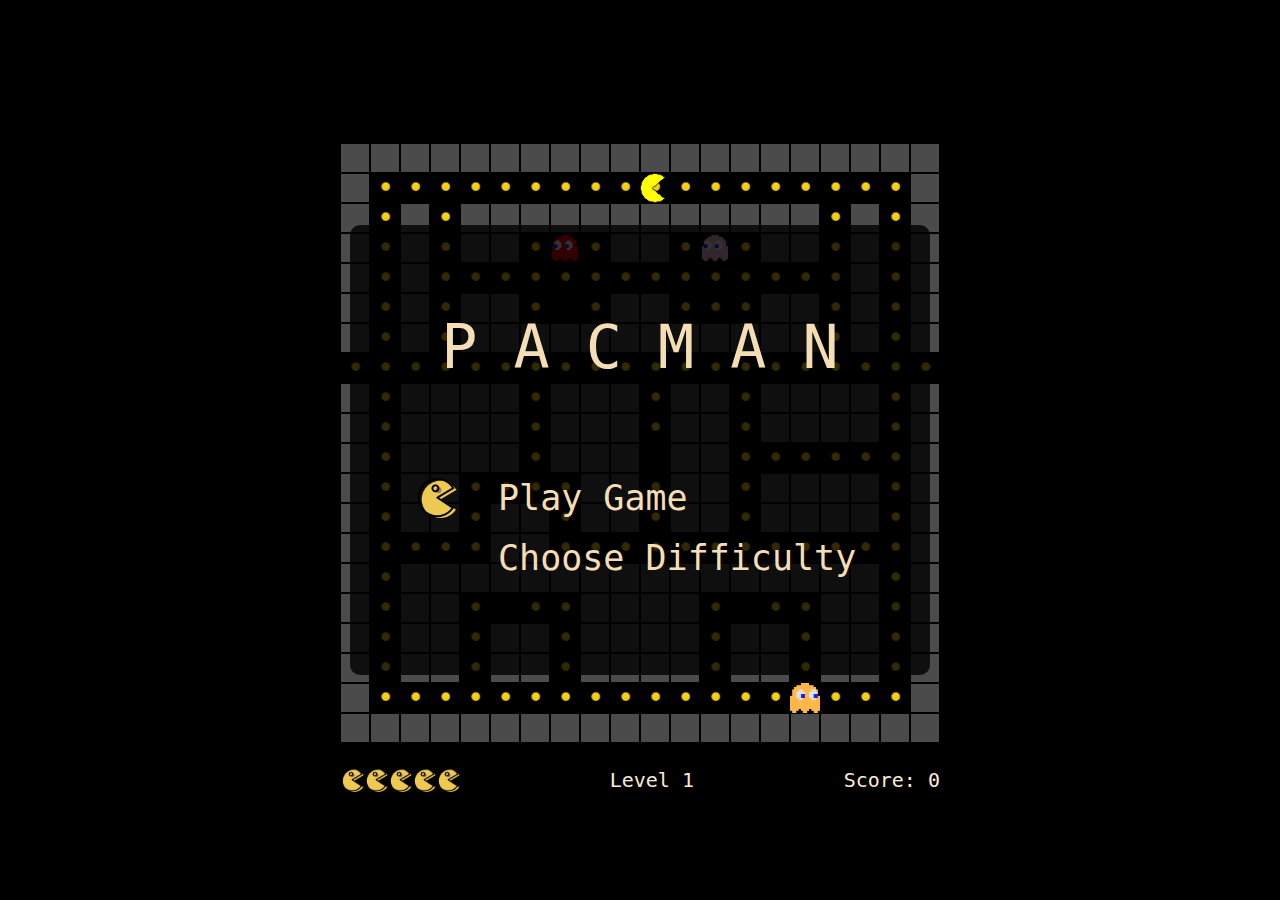
==== index.html @ 85614fbf "first commit" ====
<!DOCTYPE html>
<html lang="en">

<head>
  <meta charset="UTF-8">
  <meta name="viewport" content="width=device-width, initial-scale=1.0">
  <meta http-equiv="X-UA-Compatible" content="ie=edge">
  <link rel="stylesheet" href="styles/main.css">
  <script src="scripts/app.js"></script>
  <title>Pacman Game</title>
</head>

<body>
  <div class="main-wrapper">
    <main>
      <div class="start-menu">
        <div class="winning">
          <h2 class="you-win">YOU WIN</h2>
          <p>Press 'P' start again</p>
        </div>
        <div class="stage-transition hide">
          <div class="pacman-gif">
            <img src="images/pacman.gif" alt="">
          </div>
          <h2 id="level">Stage 1</h2>
        </div>
        <div class="box">
          <div class="select-option">
            <div class="banner">
              <span>P</span>
              <span>A</span>
              <span>C</span>
              <span>M</span>
              <span>A</span>
              <span>N</span>
            </div>
            <ul>
              <li><span class="selector"></span>
                <p>Play Game</p>
              </li>
              <li><span></span>
                <p>Choose Difficulty</p>
              </li>
            </ul>
          </div>
          <div class="difficulty">
            <ul>
              <li>Easy</li>
              <li>Medium</li>
              <li>Hard</li>
            </ul>
          </div>
        </div>
      </div>
      <div class="game-over text">
        <p>GAME OVER</p>
        <p class="game-over-msg">Press 'P' to start again</p>
      </div>

      <div class="game-over overlay">
      </div>

      <div class="music">
        <p id="music">Music</p>
      </div>
      <div class="game">

      </div>

      <div class="stats">
        <ul class="lives">
          <!-- <li>life1</li>
          <li>life2</li>
          <li>life3</li> -->
        </ul>
        <p id="levelLabel"></p>
        <p>Score: <span id="score">0</span></p>
      </div>

    </main>
  </div>
</body>

</html>
---- styles/main.css ----
* {
  box-sizing: border-box;
  margin: 0;
}

body {
  background-color: black;
  width: 100vw;
  height: 100vh;
  margin: 0;
  font-family: monospace;
  
}

.winning {
  background-color: rgba(0, 0, 0, 1);
  height: 20%;
  width: 600px;
  text-align: center;
  display: flex;
  flex-direction: column;
  justify-content: center;
  opacity: 0;
  transition: 2s ease-in;
  display: none;
  /* justify-content:  */
}

.winning h2 {
  /* margin-top: 15px; */
  margin:0;
  font-size: 60px;
  
  /* text-align: center; */
}

.winning p {
  margin:0;
  font-size: 20px;
}



.start-menu {
  /* background-color: black; */
  position: absolute;
  height: 100vh;
  width: 100vw;
  color: wheat;
  display: flex;
  align-items: center;
  justify-content: center;
}

.stage-transition {
  background-color: rgba(0, 0, 0, 0.8);
  height: 10%;
  width: 300px;
  display: flex;
  justify-content: center;
  align-items: center;
  border-radius: 10px;
  opacity: 0;
  transition: 1s ease-in;
}

.stage-animation{
  transform: translateX(1000px);
}

.stage-transition .pacman-gif img {
  height: 100%;
  width: auto;
}

.stage-transition .pacman-gif{
  height: 50%;
  width: 25%
}

.stage-transition h2{
  /* flex: 2; */
  font-size: 40px;

}

.start-menu .box{

  background-color: rgba(0, 0, 0, 0.8);
  height: 50%;
  width: 580px;
  border-radius: 10px;
  color: wheat;
  display: flex;
  flex-direction: column;
  justify-content: space-evenly;
  align-items: center;
  transition: 1s;
  /* display: none; */
}

.start-menu .select-option{
  height: 100%;
  width: 100%;
  display: flex;
  flex-direction: column;
  justify-content: space-evenly;
  align-items: center;
  /* display: none; */
  
}

.start-menu .difficulty{
  height: 100%;
  width: 100%;
  display: none;
}

.start-menu .banner {
  font-size: 60px;

}

.start-menu .select-option ul {
  font-size: 35px;
  list-style-type: none;
  display: flex;
  flex-direction: column;
  align-items: center;
  width: 100%;
  margin: 0;
}

.start-menu .select-option li {
  display: flex;
  margin: 10px;
  /* max-width: 550px; */
  width: 100%;
  /* flex-grow: 1; */
}

.start-menu .select-option li p{
  margin-left: 5%;
}

.start-menu .select-option li span{
  margin-left: 5%;
  flex-basis: 10%;
  transition: 2s;
}


.start-menu .select-option .selector {
  /* background-color: yellow; */
  background-image: url("../images/pacman.png");
  background-repeat: no-repeat;
  background-size: contain;
  

}

.start-menu .difficulty ul {
  display: flex;
  justify-content: space-evenly;
  align-items: center;
  list-style-type: none;
  font-size: 30px;
  flex: 1;
}

.start-menu .difficulty li{
  border: wheat transparent 2px;
  padding: 5px;
}

.start-menu .difficulty li.selected{
  border: wheat solid 2px;
}

.game-over.overlay {
  opacity: 0;
  background-color: grey;
  position: absolute;
  height: 100%;
  width: 100%;
  display: none;
  transition: 3s;
  
}

.game-over.text{
  font-size: 50px;
  position: absolute;
  top: 0;
  margin: 0;
  color: white;
  transform: translateY(-60px);
  display: none;
  transition: 15s ease;
  text-align: center;
}

.game-over-msg {
  font-size: 20px;
  display: none;
}

.hide {
  display: none;
}

.unhide {
  display: block;
}

.fade-in {
  opacity: 0.5;
  
}

.slow-text {
  transform: translateY(300px);
  
}

.main-wrapper {
  height: 100%;
  width: 100%;
  display: flex;
  align-items: center;
}

main {
  height: 85%;
  width: 100%;
  display: flex;
  flex-direction: column;
  justify-content: space-evenly;
  align-items: center;
}

.game {
  max-height: 600px;
  max-width: 600px;
  background-color: black;
  display: flex;
  flex-wrap: wrap;
  color: rgb(65, 40, 40);
  width: 100%;
  flex-grow: 1;
}


.music {
  max-width: 600px;
  max-height: 40px;
  width: 100%;
  flex-grow: 1;
  color: wheat;
  background-color: rgb(75, 75, 75, 0.5);
  display: flex;
  justify-content: center;
  align-items: center;
  margin-bottom: 5px;
  font-size: 15px;
  border-radius: 10px;
  transition: 1s;
  opacity: 0;
}
.stats {
  max-width: 600px;
  max-height: 50px;
  width: 100%;
  flex-grow: 1;
  display: flex;
  justify-content: space-between;
  color: antiquewhite;
  margin-top: 10px;
  /* background-color: wheat; */
}

.stats ul.lives {
  color: wheat;
  list-style-type: none;
  display: flex;
  height: 80%;
  margin: 0;
  padding: 0;
  width: 20%;
  align-content : center;
  
}

.stats li {
  height: 80%;
  flex-grow: 1;
}

.stats p{
  
  font-size: 20px;
  margin: 0;
}



.game > div {
  height: 5%;
  width: 5%;
  font-size: 10px;
  text-align: center;
  /* margin-top: 10px; */
}


.pacman {
  background-image: url("../images/pacman.gif");
  background-repeat: no-repeat;
  background-size: contain;

}

.wall {
  background-color: rgb(75, 75, 75);
  border: 1px solid black;
}

.pacman-div {
  height: 100%;
  width: 100%;
}

.red-guy {
  background-image: url("../images/red-guy.gif");
  background-repeat: no-repeat;
  background-size: contain;
}

.pinky {
  background-image: url("../images/pinky.gif");
  background-repeat: no-repeat;
  background-size: contain;
}

.yellow {
  background-image: url("../images/yellow.gif");
  background-repeat: no-repeat;
  background-size: contain;
}

.weak-ghost {
  background-image: url("../images/weak-ghost.gif");
  background-repeat: no-repeat;
  background-size: cover;
}

.death {
  background-image: url("../images/died.gif");
  background-repeat: no-repeat;
  background-size: contain;
}

.dot {
  background-image: url("../images/dot.png");
  background-repeat: no-repeat;
  background-size: cover;

}

.pill {
  background-image: url("../images/powerpill.gif ");
  background-repeat: no-repeat;
  background-size: cover;
}

.ghost-kill{
  background-image: url("../images/pew.png");
  background-repeat: no-repeat;
  background-size: cover;
}

.pacman-life {
  background-image: url("../images/pacman.png");
  background-repeat: no-repeat;
  background-size: contain;
}
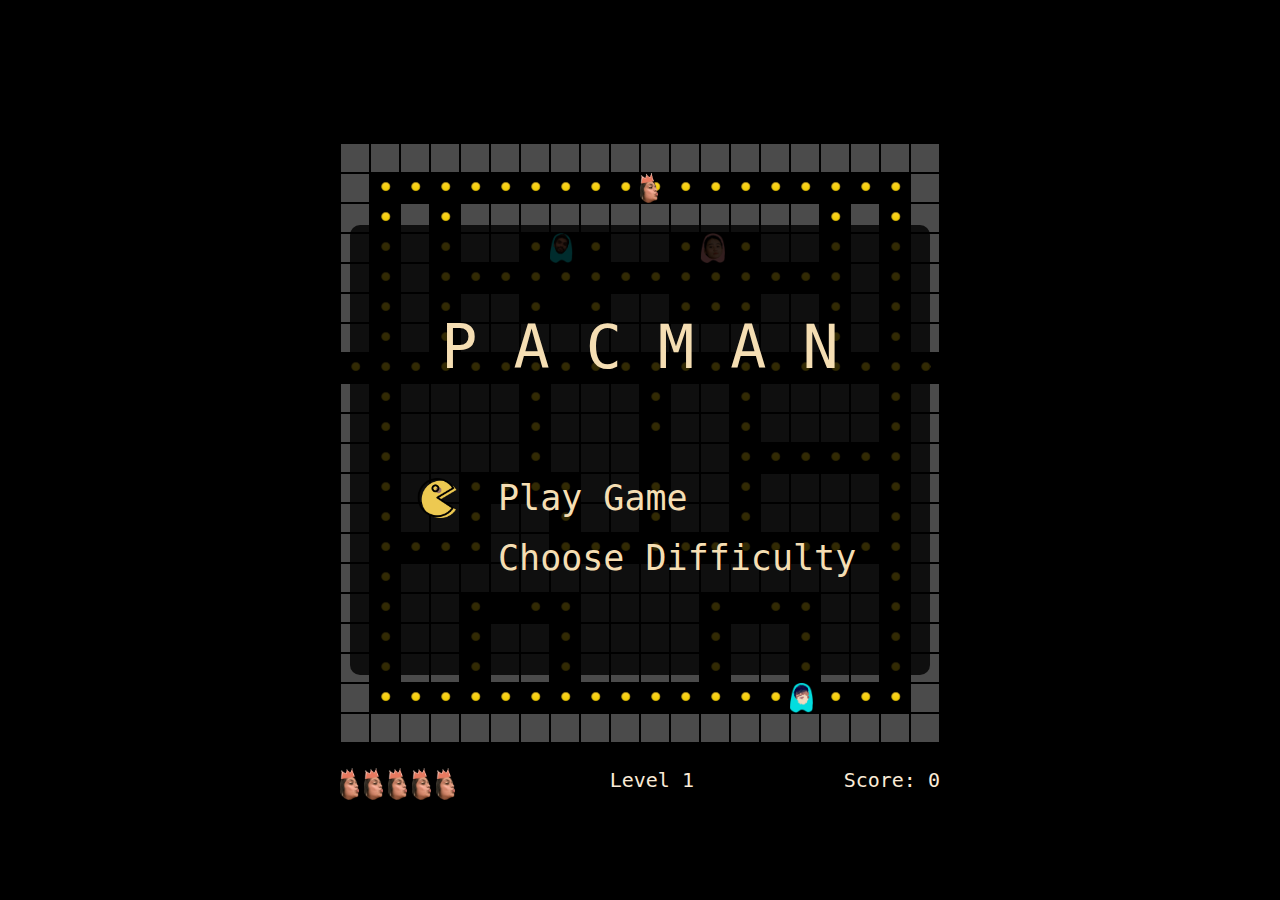
==== commit be861fd6: "Add all ghosts and players" ====
--- a/index.html
+++ b/index.html
@@ -81,4 +81,4 @@
   </div>
 </body>
 
-</html>+</html>
--- a/styles/main.css
+++ b/styles/main.css
@@ -314,9 +314,11 @@
 
 
 .pacman {
-  background-image: url("../images/pacman.gif");
-  background-repeat: no-repeat;
-  background-size: contain;
+  background-image: url("../images/mel.GIF");
+  background-repeat: no-repeat;
+  background-size: contain;
+  /* height: 50px; */
+  /* width: 50px; */
 
 }
 
@@ -337,7 +339,7 @@
 }
 
 .pinky {
-  background-image: url("../images/pinky.gif");
+  background-image: url("../images/bhu1ghost.GIF");
   background-repeat: no-repeat;
   background-size: contain;
 }
@@ -348,39 +350,119 @@
   background-size: contain;
 }
 
+.death {
+  background-image: url("../images/meldied.GIF");
+  background-repeat: no-repeat;
+  background-size: contain;
+}
+
+.dot {
+  background-image: url("../images/dot.png");
+  background-repeat: no-repeat;
+  background-size: cover;
+}
+
+.pill {
+  background-image: url("../images/powerpill.gif ");
+  background-repeat: no-repeat;
+  background-size: cover;
+}
+
+.ghost-kill{
+  background-image: url("../images/pew.png");
+  background-repeat: no-repeat;
+  background-size: cover;
+}
+
+.pacman-life {
+  background-image: url("../images/mel.GIF");
+  background-repeat: no-repeat;
+  background-size: contain;
+}
+
+/* weak ghosts */
 .weak-ghost {
   background-image: url("../images/weak-ghost.gif");
   background-repeat: no-repeat;
   background-size: cover;
 }
-
-.death {
-  background-image: url("../images/died.gif");
-  background-repeat: no-repeat;
-  background-size: contain;
-}
-
-.dot {
-  background-image: url("../images/dot.png");
-  background-repeat: no-repeat;
-  background-size: cover;
-
-}
-
-.pill {
-  background-image: url("../images/powerpill.gif ");
-  background-repeat: no-repeat;
-  background-size: cover;
-}
-
-.ghost-kill{
-  background-image: url("../images/pew.png");
-  background-repeat: no-repeat;
-  background-size: cover;
-}
-
-.pacman-life {
-  background-image: url("../images/pacman.png");
-  background-repeat: no-repeat;
-  background-size: contain;
-}
+.weak-bhu1 {
+  background-image: url("../images/bhu1weak.GIF");
+  background-repeat: no-repeat;
+  background-size: contain;
+}
+.weak-prags {
+  background-image: url("../images/pragsweak.GIF");
+  background-repeat: no-repeat;
+  background-size: contain;
+}
+.weak-vik {
+  background-image: url("../images/vikweak.GIF");
+  background-repeat: no-repeat;
+  background-size: contain;
+}
+.weak-laxmi {
+  background-image: url("../images/laxmiweak.GIF");
+  background-repeat: no-repeat;
+  background-size: contain;
+}
+.weak-jaren {
+  background-image: url("../images/jarenweak.GIF");
+  background-repeat: no-repeat;
+  background-size: contain;
+}
+.weak-asmi {
+  background-image: url("../images/asmiweak.GIF");
+  background-repeat: no-repeat;
+  background-size: contain;
+}
+.weak-ani {
+  background-image: url("../images/aniweak.GIF");
+  background-repeat: no-repeat;
+  background-size: contain;
+}
+.weak-prabs {
+  background-image: url("../images/prabsweak.GIF");
+  background-repeat: no-repeat;
+  background-size: contain;
+}
+.bhu1 {
+  background-image: url("../images/bhu1ghost.GIF");
+  background-repeat: no-repeat;
+  background-size: contain;
+}
+.prags {
+  background-image: url("../images/pragsghost.GIF");
+  background-repeat: no-repeat;
+  background-size: contain;
+}
+.vik {
+  background-image: url("../images/vikghost.GIF");
+  background-repeat: no-repeat;
+  background-size: contain;
+}
+.laxmi {
+  background-image: url("../images/laxmighost.GIF");
+  background-repeat: no-repeat;
+  background-size: contain;
+}
+.jaren {
+  background-image: url("../images/jarenghost.GIF");
+  background-repeat: no-repeat;
+  background-size: contain;
+}
+.asmi {
+  background-image: url("../images/asmighost.GIF");
+  background-repeat: no-repeat;
+  background-size: contain;
+}
+.ani {
+  background-image: url("../images/anighost.GIF");
+  background-repeat: no-repeat;
+  background-size: contain;
+}
+.prabs {
+  background-image: url("../images/prabsghost.GIF");
+  background-repeat: no-repeat;
+  background-size: contain;
+}
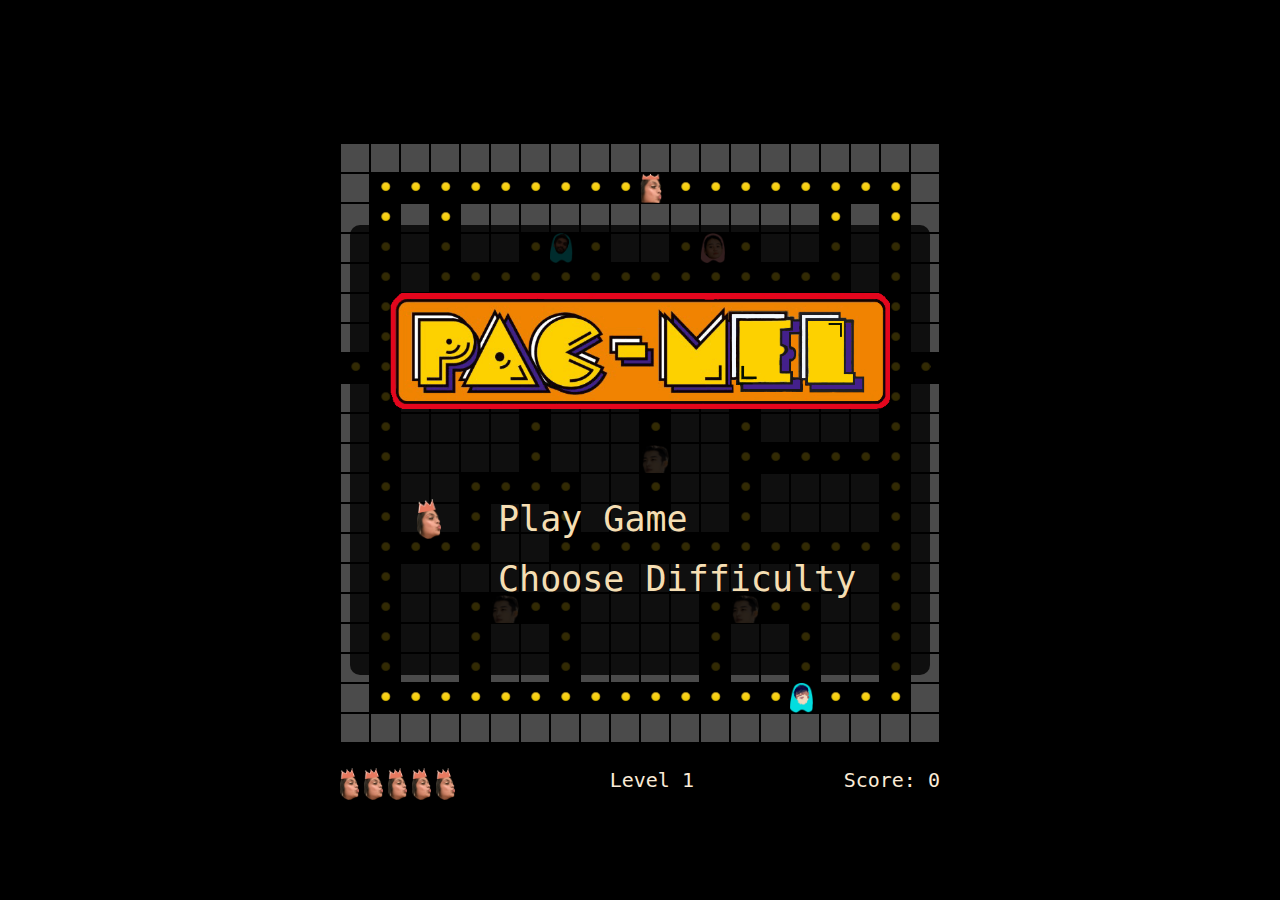
==== commit 4562a23f: "Add banner" ====
--- a/index.html
+++ b/index.html
@@ -27,12 +27,7 @@
         <div class="box">
           <div class="select-option">
             <div class="banner">
-              <span>P</span>
-              <span>A</span>
-              <span>C</span>
-              <span>M</span>
-              <span>A</span>
-              <span>N</span>
+              <img src="images/banner.GIF" alt="" width="500px">
             </div>
             <ul>
               <li><span class="selector"></span>
--- a/styles/main.css
+++ b/styles/main.css
@@ -152,7 +152,7 @@
 
 .start-menu .select-option .selector {
   /* background-color: yellow; */
-  background-image: url("../images/pacman.png");
+  background-image: url("../images/mel.GIF");
   background-repeat: no-repeat;
   background-size: contain;
   
@@ -314,7 +314,7 @@
 
 
 .pacman {
-  background-image: url("../images/mel.GIF");
+  background-image: url("../images/melbig.GIF");
   background-repeat: no-repeat;
   background-size: contain;
   /* height: 50px; */
@@ -363,7 +363,7 @@
 }
 
 .pill {
-  background-image: url("../images/powerpill.gif ");
+  background-image: url("../images/korean.GIF ");
   background-repeat: no-repeat;
   background-size: cover;
 }
@@ -380,7 +380,7 @@
   background-size: contain;
 }
 
-/* weak ghosts */
+/* ghosts and weak ghosts */
 .weak-ghost {
   background-image: url("../images/weak-ghost.gif");
   background-repeat: no-repeat;
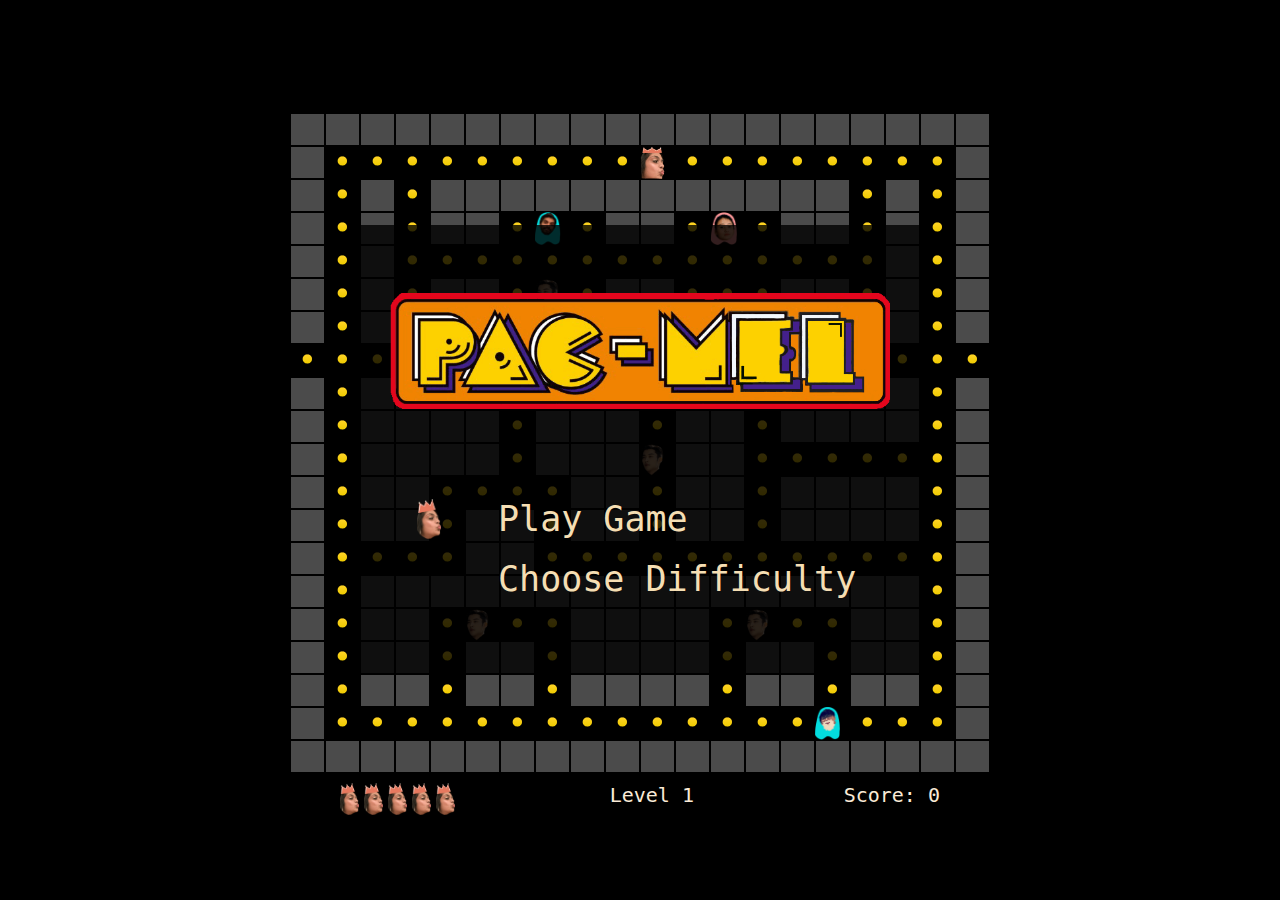
==== commit d451f5d9: "Change transition pacman to mel" ====
--- a/index.html
+++ b/index.html
@@ -20,7 +20,7 @@
         </div>
         <div class="stage-transition hide">
           <div class="pacman-gif">
-            <img src="images/pacman.gif" alt="">
+            <img src="images/mel.GIF" alt="">
           </div>
           <h2 id="level">Stage 1</h2>
         </div>
--- a/styles/main.css
+++ b/styles/main.css
@@ -240,8 +240,8 @@
 }
 
 .game {
-  max-height: 600px;
-  max-width: 600px;
+  max-height: 700px;
+  max-width: 700px;
   background-color: black;
   display: flex;
   flex-wrap: wrap;
@@ -365,7 +365,7 @@
 .pill {
   background-image: url("../images/korean.GIF ");
   background-repeat: no-repeat;
-  background-size: cover;
+  background-size: contain;
 }
 
 .ghost-kill{
